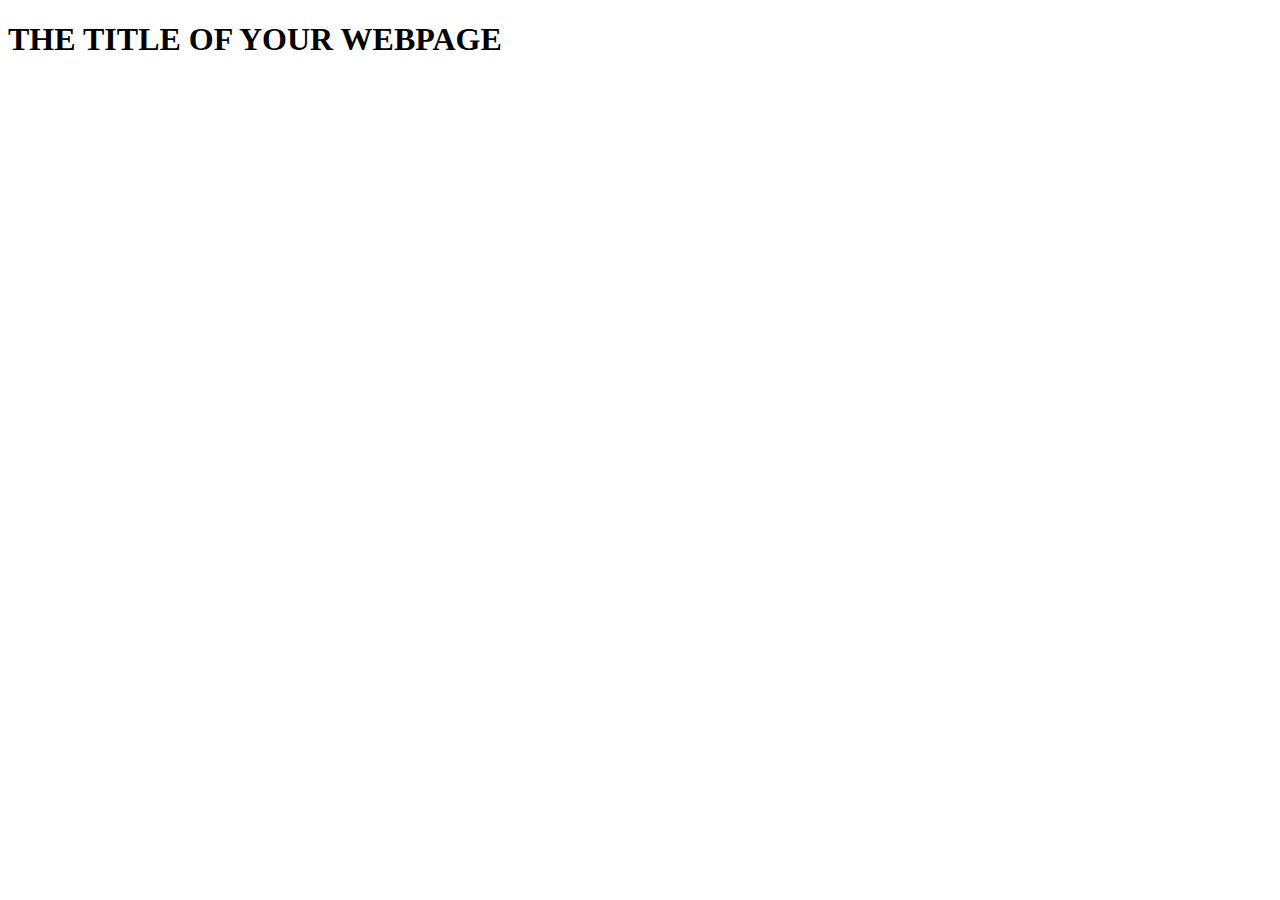
==== Dom-manipulation/index.html @ 407758d0 "Added folder with Dom-Manipulation HTML" ====
<!DOCTYPE html>
<html lang="en">
<head>
    <meta charset="UTF-8">
    <meta name="viewport" content="width=device-width, initial-scale=1.0">
    <title>Practicing DOM manipulation</title>
    <script src="./script.js" defer></script>
</head>
<body>
    <h1>THE TITLE OF YOUR WEBPAGE</h1>
      <div id="container"></div>
</body>
</html>
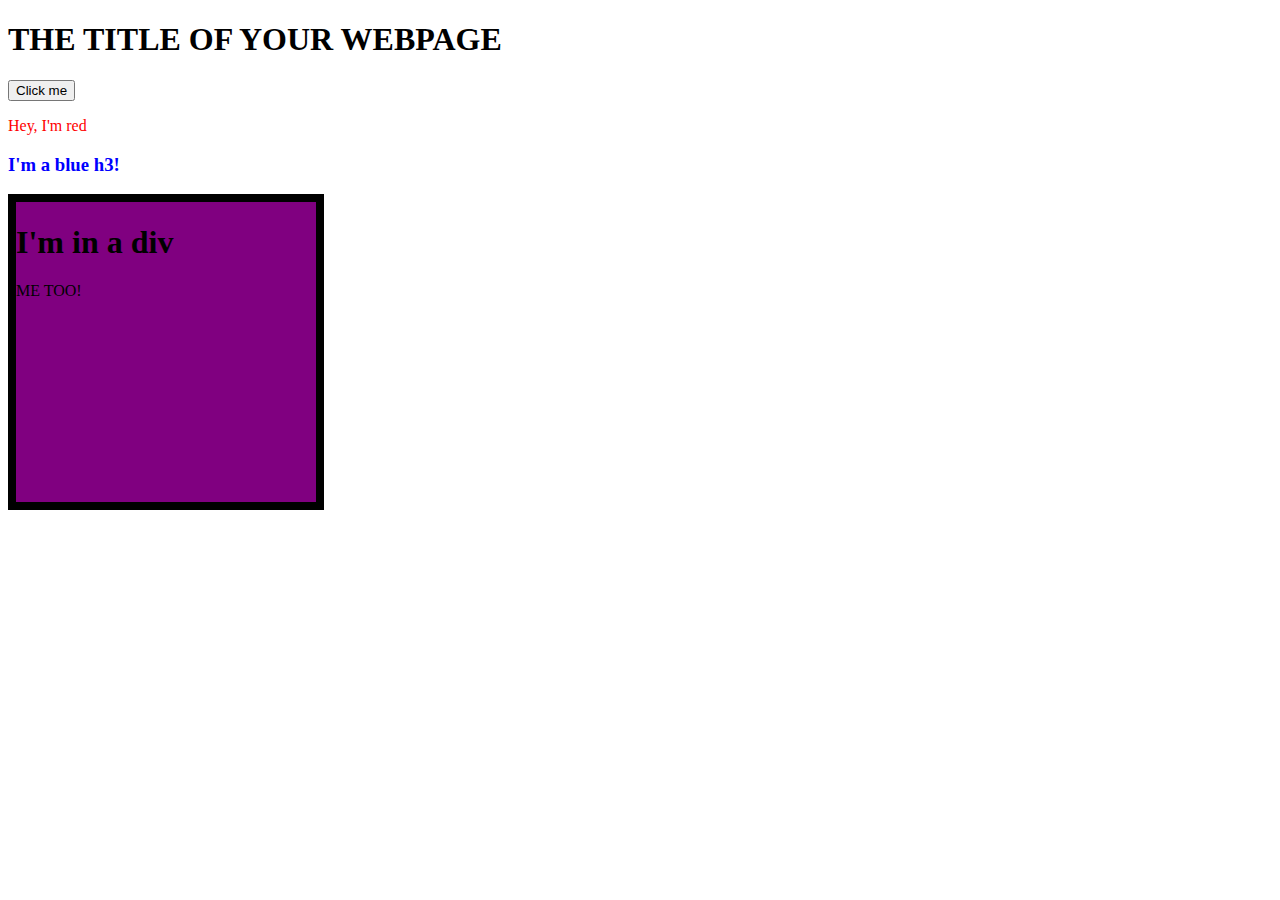
==== commit af4a2d45: "Added event on click" ====
--- a/Dom-manipulation/index.html
+++ b/Dom-manipulation/index.html
@@ -8,6 +8,7 @@
 </head>
 <body>
     <h1>THE TITLE OF YOUR WEBPAGE</h1>
+    <button id="btn">Click me</button>
       <div id="container"></div>
 </body>
 </html>